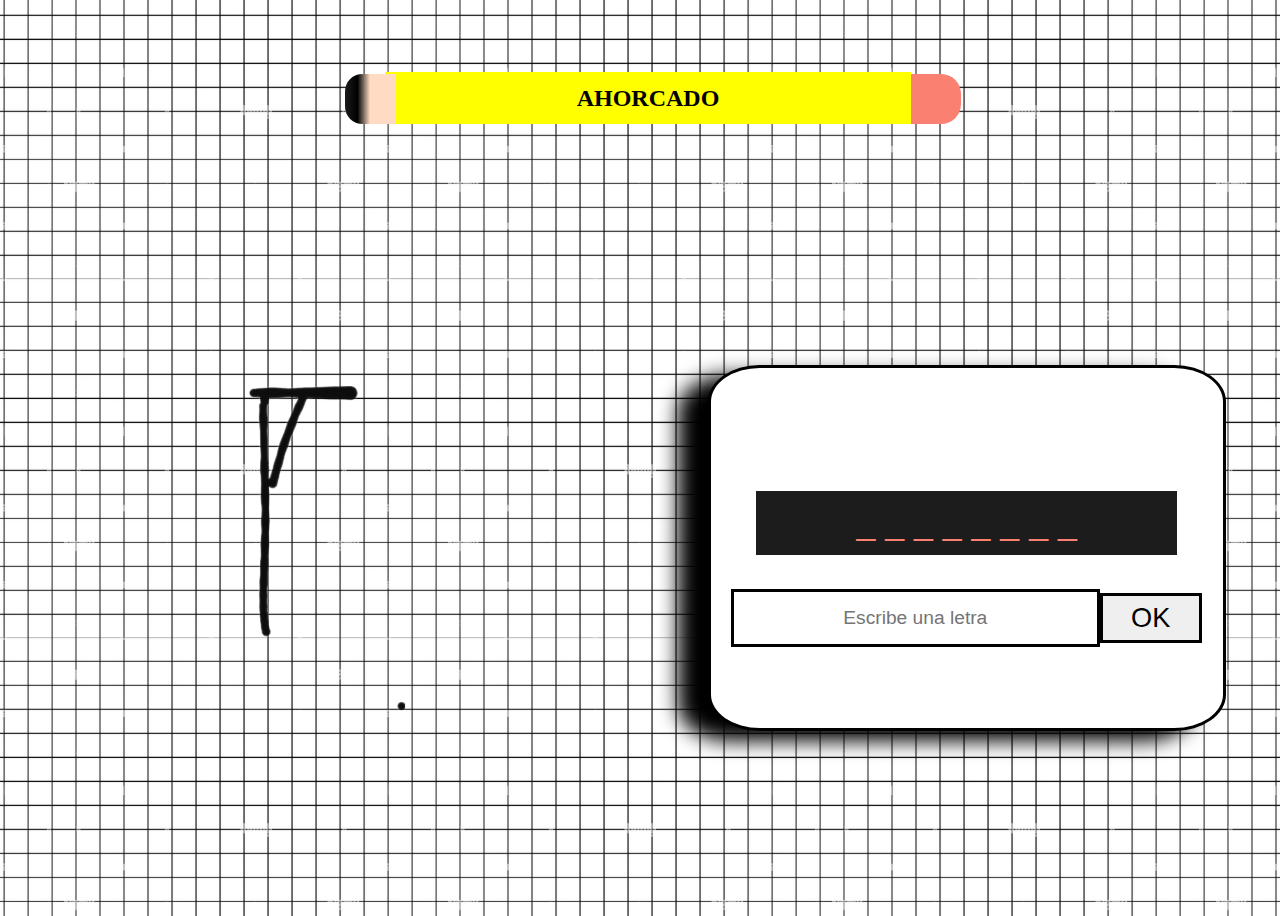
==== html/ahorcado.html @ ce186434 "primera version del juego" ====
<!DOCTYPE html>
<html>
  <head>
    <meta charset="UTF-8">
    <title>Adivina la palabra</title>
    <link rel="stylesheet" href="../css/ahorcado.css">
  </head>
  <body>
    <div class="boxTitulo"><h2 class="titulo">AHORCADO</h2></div>
   <div class="boxPrincipal">
    
    <div class="boxImage"><img src="../images/Horcado1.png" class="image"></div>
    
    <div class="boxPrincipal2">
    <p id="palabra"></p>
    <div class="boxEdition">
    <input type="text" id="letra" placeholder="Escribe una letra" maxlength="1" required>
    <button onclick="verificarLetra()" class="ok">OK</button>
    </div>
    </div>
   </div>
    <div class="loader"><h2 id="tituloResul">Hola</h2><h3 class="subPerdiste"></h3><button id="btnDeNuevo">Nueva palabra</button><a href="../html/index.html" class="inicio">Inicio</a></div>
   
  <audio autoplay loop>
  <source src="Musicafondo.mp3" type="audio/mpeg">
  </audio>
  
    <script src="../js/ahorcado.js"></script>
  </body>
</html>
---- css/ahorcado.css ----
body{
    background-image: url(../images/Cuadriculacuaderno.jpg);
    background-position: center;
    background-size: 30%;
    width: 100%;
    height: 100vh;
    display: flex;
    justify-content: space-around;
    align-items:center;
    flex-direction: column;
    overflow: hidden; 
  }
   .boxTitulo{
    width: 100%;
    height: 20%;
    display: flex;
    align-items: center;
    justify-content: center;
    transition: ease 1s;
  }
   .boxTitulo .titulo{
    color: black;
    background: yellow;
    padding: 1% 15%;
    text-align: center;
    position: relative;
  }
  .boxTitulo .titulo::before {
    content: "";
    width: 50px;
    height: 95%;
    position: absolute;
    right: 98%;
    top: 5%;
    background-image: linear-gradient(to right, #1C1C1C, black, #FFDBC4 50%);
    border-radius: 35% 0% 0% 35%;
  }
  .boxTitulo .titulo::after {
    content: "";
    width: 50px;
    height: 95%;
    position: absolute;
    left: 100%;
    top: 5%;
    background-color: salmon;
    border-radius: 0% 40% 40% 0%;
  }
  .boxPrincipal {
    width: 100%;
    height: 80%;
    display: flex;
    align-items: center;
    justify-content: space-around;
    overflow: hidden;
  }
  .boxPrincipal2 {
    width: 40%;
    height: 50%;
    display: flex;
    align-items: center;
    justify-content: center;
    flex-direction: column;
    box-shadow: -30px 10px 20px black;
    border-radius: 10%;
    overflow: hidden;
    background-color: white;
    border: 3px solid black;
    transition: ease 1s;
  }
  .boxImage{
    width: 40%;
    height: 100%;
    overflow: hidden;
    display: flex;
    justify-content:center;
    align-items:center;
  }
   .boxImage .image{
    width: 70%;
    height: 90%;
    border: 0;
    border-radius: 10%;
    transition: ease-in 1s;
  }
  @keyframes rotarImagen {
    0%{transform: rotate(0deg);}
    100%{transform: rotate(360deg);}
  }
   #palabra {
    color:salmon;
    font-size: 2.4rem;
    padding: 10px 100px;
    background-color: #1C1C1C;
  }
   .boxEdition {
     width: 100%;
     height: 50px;
    display: flex;
    justify-content:center;
    align-items:center;
   }
   #letra{
    width: 70%;
    height: 100%;
    text-align: center;
    border: 3px solid black;
    font-size: 1.2rem;
    
   }
   .ok {
    width: 20%;
    height: 100%;
    border: 0;
    border: 3px solid black;
    color: black;
    font-size: 1.7rem;
    cursor: pointer;
  }
   .loader {
    width: 100%;
    height: 100%;
    position: fixed;
    top: 900px;
    transition: ease-in 1s;
    
    display: flex;
    justify-content: center;
    align-items: center;
    flex-direction: column;
   }
   .loader #tituloResul {
    color:salmon;
     font-size: 6rem;
     text-align: center;
   }
   .loader .subPerdiste {
    color:black;
     font-size: 2rem;
     text-align: center;
   }
   .loader #btnDeNuevo {
     width: 30%;
     height: 70px;
     border-radius:15%;
     background: black;
     border: 0;
     color: salmon;
     font-size: 1.4rem;
     box-shadow: -5px 5px 10px #1C1C1C;
   }
   .inicio {
    width: 30%;
     height: 70px;
     border-radius:15%;
     background: black;
     border: 0;
     color: salmon;
     font-size: 1.4rem;
     box-shadow: -5px 5px 10px #1C1C1C;
    text-align: center;
    display: flex;
    justify-content: center;
    align-items: center;
    text-decoration: none;  
    cursor: pointer;
    margin-top: 10px;
  }
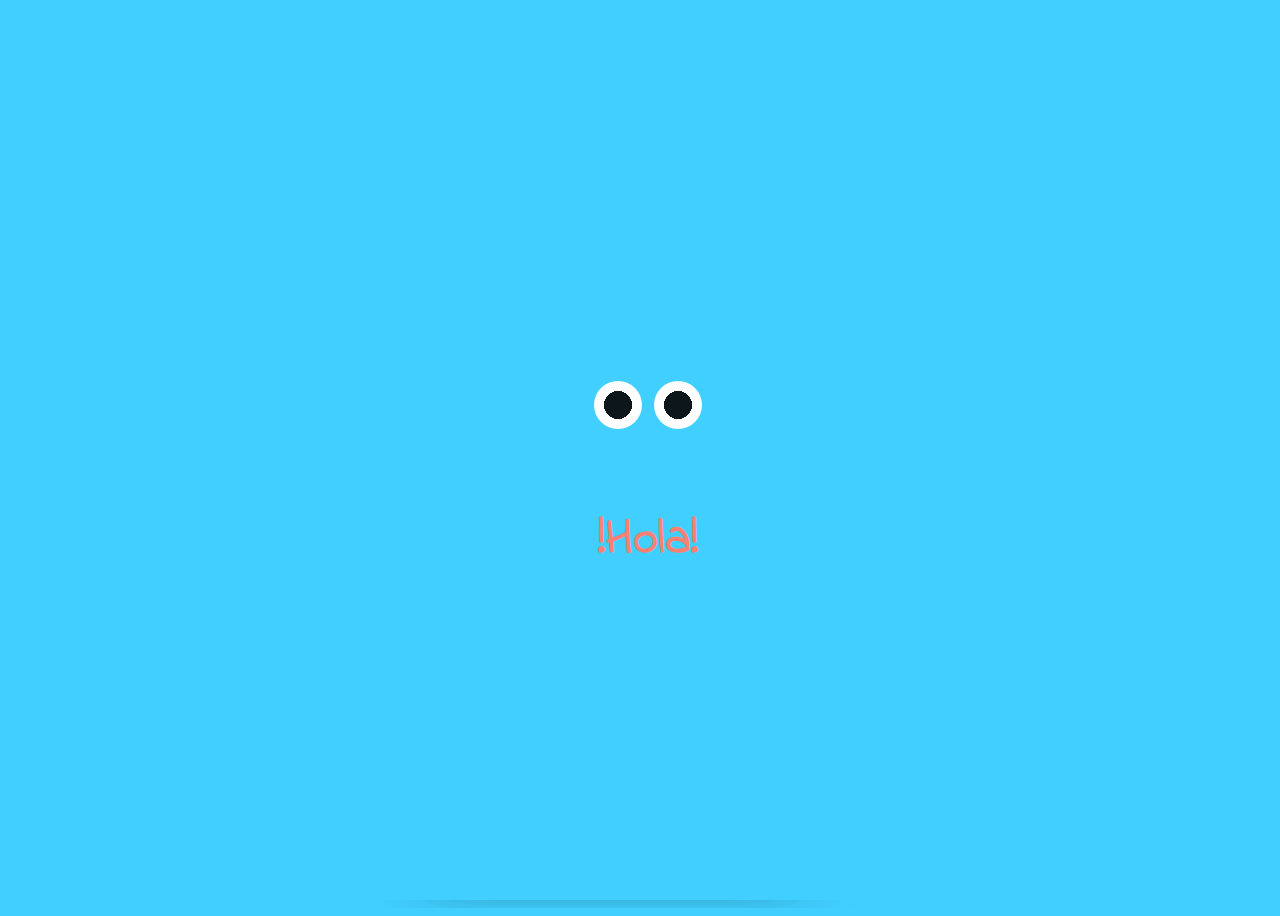
==== commit 280b8b1b: "segunda version del juego del ahoracdoahorcado con diseño responsivo" ====
--- a/html/ahorcado.html
+++ b/html/ahorcado.html
@@ -3,28 +3,48 @@
   <head>
     <meta charset="UTF-8">
     <title>Adivina la palabra</title>
+    <link rel="preconnect" href="https://fonts.googleapis.com">
+    <link rel="preconnect" href="https://fonts.gstatic.com" crossorigin>
+    <link href="https://fonts.googleapis.com/css2?family=Indie+Flower&display=swap" rel="stylesheet">
     <link rel="stylesheet" href="../css/ahorcado.css">
   </head>
   <body>
-    <div class="boxTitulo"><h2 class="titulo">AHORCADO</h2></div>
-   <div class="boxPrincipal">
+    <div class="container">
+      <div class="boxEyes">
+       <div class="boxEye"><div class="loader"></div></div>
+        <div class="boxTituloEyes"><h1 id="tituloResul">!Hola!</h1></div>
+        <div class="boxPuntuaciones">
+          <div class="puntuaciones">
+            <div class="boxPuntuacion"><h2 class="titulopuntuacion">GANADAS</h2><h3 class="numberPuntuacion" id="numberGanadas">0</h3></div>
+            <div class="boxPuntuacion"><h2 class="titulopuntuacion">PERDIDAS</h2><h3 class="numberPuntuacion" id="numberPerdidas">0</h3></div>
+            <div class="boxPuntuacion"><h2 class="titulopuntuacion">ACERTADAS</h2><h3 class="numberPuntuacion" id="numberAcertadas">0</h3></div>
+          </div>
+          <div class="boxButtoms"><button id="btnDeNuevo">Nueva palabra</button><a href="../html/index.html" class="inicio">Inicio</a></div>
+        </div>
+      </div>
+    <div class="boxPrincipal">
+      <div id="boxPistas">
+        <h2 class="subtituloCategoria">Animales</h2>
+        <p id="palabra"></p>
+      </div>
+      <div id="boxBook">
+        <div class="boxImage"><img src="../images/Horcado1.png" class="image"></div>    
+      </div>
+      <div id="boxEdition">
+        <input type="text" id="letra" placeholder="Escribe una letra" maxlength="1" required>
+    <button onclick="verificarLetra()" class="ok">OK</button>    
+      </div>
+    </div>
     
-    <div class="boxImage"><img src="../images/Horcado1.png" class="image"></div>
-    
-    <div class="boxPrincipal2">
-    <p id="palabra"></p>
-    <div class="boxEdition">
-    <input type="text" id="letra" placeholder="Escribe una letra" maxlength="1" required>
-    <button onclick="verificarLetra()" class="ok">OK</button>
-    </div>
-    </div>
-   </div>
-    <div class="loader"><h2 id="tituloResul">Hola</h2><h3 class="subPerdiste"></h3><button id="btnDeNuevo">Nueva palabra</button><a href="../html/index.html" class="inicio">Inicio</a></div>
-   
-  <audio autoplay loop>
-  <source src="Musicafondo.mp3" type="audio/mpeg">
-  </audio>
   
+  <div class="boxMarcadorPistas">
+    <div class="boxMarcador" id="borradorIcon"><img src="../images/Delateicon.png" alt="borrador" class="marcadorIcon"></div>
+    <div class="boxMarcador" id="penIcon"><img src="..//images/Penicon.png" alt="lápiz" class="marcadorIcon"></div>
+  </div>
+  </div>
+
+
+   <script src="../js/index.js"></script>
     <script src="../js/ahorcado.js"></script>
   </body>
 </html>
--- a/css/ahorcado.css
+++ b/css/ahorcado.css
@@ -1,7 +1,5 @@
 body{
-    background-image: url(../images/Cuadriculacuaderno.jpg);
-    background-position: center;
-    background-size: 30%;
+    background-color: #40CFFF;
     width: 100%;
     height: 100vh;
     display: flex;
@@ -10,65 +8,198 @@
     flex-direction: column;
     overflow: hidden; 
   }
-   .boxTitulo{
+  .container {
+    width: 100%;
+    height: 100vh;
+    overflow: hidden;
+    display: flex;
+    align-items: center;
+    justify-content: flex-start;
+    flex-direction: column;
+  }
+  .boxEyes {
+    width: 100%;
+    height: 100%;
+    display: flex;
+    align-items: center;
+    justify-content: center;
+    flex-direction: column;
+    transition: ease-in 1s;
+    position: fixed;
+    top: 0px;   
+    background-color: #40CFFF;
+    overflow: hidden;
+    z-index: 2;
+  }
+  .boxEye {
     width: 100%;
     height: 20%;
     display: flex;
-    align-items: center;
     justify-content: center;
-    transition: ease 1s;
-  }
-   .boxTitulo .titulo{
-    color: black;
-    background: yellow;
-    padding: 1% 15%;
-    text-align: center;
+    align-items: center;
+  }
+  .loader {
     position: relative;
-  }
-  .boxTitulo .titulo::before {
-    content: "";
-    width: 50px;
-    height: 95%;
-    position: absolute;
-    right: 98%;
-    top: 5%;
-    background-image: linear-gradient(to right, #1C1C1C, black, #FFDBC4 50%);
-    border-radius: 35% 0% 0% 35%;
-  }
-  .boxTitulo .titulo::after {
-    content: "";
-    width: 50px;
-    height: 95%;
-    position: absolute;
-    left: 100%;
-    top: 5%;
-    background-color: salmon;
-    border-radius: 0% 40% 40% 0%;
-  }
+    width: 108px;
+    display: flex;
+    justify-content: space-between;
+  }
+  .loader::after , .loader::before  {
+    content: '';
+    display: inline-block;
+    width: 48px;
+    height: 48px;
+    background-color: #FFF;
+    background-image:  radial-gradient(circle 14px, #0d161b 100%, transparent 0);
+    background-repeat: no-repeat;
+    border-radius: 50%;
+    animation: eyeMove 10s infinite , blink 10s infinite;
+  }
+  @keyframes eyeMove {
+    0%  , 10% {     background-position: 0px 0px}
+    13%  , 40% {     background-position: -15px 0px}
+    43%  , 70% {     background-position: 15px 0px}
+    73%  , 90% {     background-position: 0px 15px}
+    93%  , 100% {     background-position: 0px 0px}
+  }
+  @keyframes blink {
+    0%  , 10% , 12% , 20%, 22%, 40%, 42% , 60%, 62%,  70%, 72% , 90%, 92%, 98% , 100%
+    { height: 48px}
+    11% , 21% ,41% , 61% , 71% , 91% , 99%
+    { height: 18px}
+  }
+  .boxTituloEyes {
+    width: 100%;
+    height: 10%;
+    display: flex;
+    justify-content: center;
+    align-items: center;
+  }
+  #tituloResul {
+    color: salmon;
+     font-size: 3rem;
+     text-align: center;
+    transition: ease-in-out 1s;
+    font-family: 'Indie Flower', cursive;  
+    text-shadow: none;
+  }
+  .boxPuntuaciones {
+    width: 70%;
+    height: 60%;
+    display: none;
+    align-items: center;
+    justify-content: center;
+    flex-direction: column;
+    transition: ease-in 1s;
+    transform: translatey(1000px);
+  }
+  .puntuaciones {
+    width: 100%;
+    height: 80%;
+    display: flex;
+    align-items: center;
+    justify-content: space-around;
+  }
+  .boxPuntuacion {
+    width: 25%;
+    height: 80%;
+    background-image: url(../images/Cuadriculacuaderno.jpg);
+    background-size: 60%;
+    background-position: center;
+    box-shadow: -30px 10px 30px #1C1C1C;
+    border-radius: 10%;
+    display: flex;
+    align-items: center;
+    justify-content: space-around;
+    flex-direction: column;
+  }
+  .titulopuntuacion {
+    font-size: 2rem;
+    font-family: 'Indie Flower', cursive
+  }
+  .numberPuntuacion {
+    font-size: 3rem;
+    font-family: 'Indie Flower', cursive
+  }
+  .boxButtoms {
+    width: 100%;
+    height: 20%;
+    display: flex;
+    justify-content: space-around;
+    align-items: center;
+  }
+  #btnDeNuevo {
+    width: 45%;
+    height: 90%;
+    border-radius:5%;
+    background: #1C1C1C;
+    border: 0;
+    color: white;
+    font-size: 1.4rem;
+    box-shadow: -10px 5px 30px black;
+    cursor: pointer;
+  }
+  .inicio {
+   width: 45%;
+    height: 90%;
+    border-radius:5%;
+    background: #1C1C1C;
+    border: 0;
+    color: white;
+    font-size: 1.4rem;
+    box-shadow: -10px 5px 30px black;
+   text-align: center;
+   display: flex;
+   justify-content: center;
+   align-items: center;
+   text-decoration: none;  
+   cursor: pointer;
+   margin-top: 10px;
+ }
   .boxPrincipal {
     width: 100%;
     height: 80%;
-    display: flex;
-    align-items: center;
+    margin-top: 8rem;
+    display: flex;
     justify-content: space-around;
-    overflow: hidden;
-  }
-  .boxPrincipal2 {
-    width: 40%;
-    height: 50%;
+    align-items: center;
+  }
+  #boxPistas {
+    width: 30%;
+    height: 60%;
     display: flex;
     align-items: center;
     justify-content: center;
     flex-direction: column;
-    box-shadow: -30px 10px 20px black;
-    border-radius: 10%;
-    overflow: hidden;
-    background-color: white;
-    border: 3px solid black;
-    transition: ease 1s;
+    background-color:   brown;  
+    border: 5px solid #522900;
+    border-radius: 5%;
+  }
+  .subtituloCategoria {
+    font-size: 3rem;
+    color: white;
+    font-family: 'Indie Flower', cursive;
+  }
+  #palabra {
+    color: white;
+    font-size: 2rem;
+    font-family: 'Indie Flower', cursive;
+  }
+  #boxBook {
+    width: 30%;
+    height: 100%;
+    background-image: url(../images/Cuadriculacuaderno.jpg);
+    background-position: center;
+    background-size: 70%;
+    box-shadow: -40px 10px 60px #1C1C1C;
+    border-radius: 5%;
+    display: flex;
+    align-items: center;
+    justify-content: center;
+    flex-direction: column;
   }
   .boxImage{
-    width: 40%;
+    width: 100%;
     height: 100%;
     overflow: hidden;
     display: flex;
@@ -76,8 +207,8 @@
     align-items:center;
   }
    .boxImage .image{
-    width: 70%;
-    height: 90%;
+    width: 100%;
+    height: 100%;
     border: 0;
     border-radius: 10%;
     transition: ease-in 1s;
@@ -86,82 +217,891 @@
     0%{transform: rotate(0deg);}
     100%{transform: rotate(360deg);}
   }
-   #palabra {
-    color:salmon;
-    font-size: 2.4rem;
-    padding: 10px 100px;
-    background-color: #1C1C1C;
-  }
-   .boxEdition {
-     width: 100%;
-     height: 50px;
-    display: flex;
-    justify-content:center;
-    align-items:center;
-   }
-   #letra{
-    width: 70%;
-    height: 100%;
+  #boxEdition {
+    width: 30%;
+    height: 30%;
+    display: flex;
+    justify-content: center;
+    align-items: center;
+    flex-direction: column;
+  }
+  #letra{
+    width: 100%;
+    height: 50%;
     text-align: center;
-    border: 3px solid black;
-    font-size: 1.2rem;
-    
-   }
+    border: 0px;
+    font-size: 1.6rem;
+    background-color: #1C1C1C;  
+    color: white;
+  }
    .ok {
-    width: 20%;
-    height: 100%;
-    border: 0;
-    border: 3px solid black;
-    color: black;
+    width: 100%;
+    height: 50%;
+    color: white;
     font-size: 1.7rem;
     cursor: pointer;
-  }
-   .loader {
-    width: 100%;
+    background-color: #1C1C1C;
+  }
+  .boxMarcadorPistas {
+    width: 27%;
+    height: 150px;
+    border-radius: 5%;
+    display: flex;
+    align-items: center;
+    justify-content: space-around;
+    position: fixed;
+    bottom: 2%;
+    right: 2%;
+  }
+  .boxMarcador {
+    width: 40%;
     height: 100%;
-    position: fixed;
-    top: 900px;
-    transition: ease-in 1s;
+    background-color: #1C1C1C;
+    border-radius: 50%;
+    display: flex;
+    align-items: center;
+    justify-content: center;
+  }
+  
+  @keyframes animarNotificationIcon {
+    0%{border: solid 3px blue;}
+    100%{border: solid 3px transparent;}
+  }
+  .marcadorIcon {
+    width: 50%;
+    height: 50%;
+    transition: ease-in 0.5s;
+  }
+  .marcadorIcon:hover {
+    transform: rotatez(20deg);
+  }
+  
+
+  
+
+
+
+
+
+
+
+
+
+  @media only screen and (max-width: 1200px){
+       
+
+    .inicio {
+     width: 45%;
+      height: 90%;
+      border-radius:5%;
+      background: #1C1C1C;
+      border: 0;
+      color: white;
+      font-size: 1.4rem;
+      box-shadow: -10px 5px 30px black;
+     text-align: center;
+     display: flex;
+     justify-content: center;
+     align-items: center;
+     text-decoration: none;  
+     cursor: pointer;
+     margin-top: 10px;
+   }
+    .boxPrincipal {
+      width: 100%;
+      height: 80%;
+      margin-top: 8rem;
+      display: flex;
+      justify-content: space-around;
+      align-items: center;
+    }
+    #boxPistas {
+      width: 30%;
+      height: 50%;
+      display: flex;
+      align-items: center;
+      justify-content: center;
+      flex-direction: column;
+      background-color:   brown;  
+      border: 5px solid #522900;
+      border-radius: 5%;
+    }
+    .subtituloCategoria {
+      font-size: 2.8rem;
+      color: white;
+      font-family: 'Indie Flower', cursive;
+    }
+    #palabra {
+      color: white;
+      font-size: 1.8rem;
+      font-family: 'Indie Flower', cursive;
+    }
+    #boxBook {
+      width: 30%;
+      height: 95%;
+      background-image: url(../images/Cuadriculacuaderno.jpg);
+      background-position: center;
+      background-size: 70%;
+      box-shadow: -40px 10px 60px #1C1C1C;
+      border-radius: 5%;
+      display: flex;
+      align-items: center;
+      justify-content: center;
+      flex-direction: column;
+    }
+    .boxImage{
+      width: 100%;
+      height: 100%;
+      overflow: hidden;
+      display: flex;
+      justify-content:center;
+      align-items:center;
+    }
+     .boxImage .image{
+      width: 100%;
+      height: 100%;
+      border: 0;
+      border-radius: 10%;
+      transition: ease-in 1s;
+    }
+    @keyframes rotarImagen {
+      0%{transform: rotate(0deg);}
+      100%{transform: rotate(360deg);}
+    }
+    #boxEdition {
+      width: 30%;
+      height: 30%;
+      display: flex;
+      justify-content: center;
+      align-items: center;
+      flex-direction: column;
+    }
+    #letra{
+      width: 100%;
+      height: 50%;
+      text-align: center;
+      border: 0px;
+      font-size: 1.6rem;
+      background-color: #1C1C1C;  
+      color: white;
+    }
+     .ok {
+      width: 100%;
+      height: 50%;
+      color: white;
+      font-size: 1.7rem;
+      cursor: pointer;
+      background-color: #1C1C1C;
+    }
+    .boxMarcadorPistas {
+      width: 27%;
+      height: 130px;
+      border-radius: 5%;
+      display: flex;
+      align-items: center;
+      justify-content: space-around;
+      position: fixed;
+      bottom: 2%;
+      right: 2%;
+    }
+    .boxMarcador {
+      width: 40%;
+      height: 100%;
+      background-color: #1C1C1C;
+      border-radius: 50%;
+      display: flex;
+      align-items: center;
+      justify-content: center;
+    }
     
-    display: flex;
-    justify-content: center;
-    align-items: center;
-    flex-direction: column;
+    @keyframes animarNotificationIcon {
+      0%{border: solid 3px orange;}
+      100%{border: solid 3px transparent;}
+    }
+    .marcadorIcon {
+      width: 50%;
+      height: 50%;
+      transition: ease-in 0.5s;
+
+    }
+    .marcadorIcon:hover {
+      transform: rotatez(20deg);
+    } 
+  }
+
+
+
+
+
+
+  @media only screen and (max-width: 1000px){
+
+    .boxPrincipal{
+      display: grid;
+      grid-template-columns: repeat(2, 50%);
+      grid-template-rows: repeat(2, 50%);
+      width: 100%;
+      height: 80%;
+    }
+
+    #tituloResul {
+      color: salmon;
+       font-size: 2.6rem;
+       text-align: center;
+      transition: ease-in-out 1s;
+      font-family: 'Indie Flower', cursive;  
+      text-shadow: none;
+    }
+    .boxPuntuaciones {
+      width: 90%;
+      height: 60%;
+      display: none;
+      align-items: center;
+      justify-content: center;
+      flex-direction: column;
+      transition: ease-in 1s;
+      transform: translatey(1000px);
+    }
+    .puntuaciones {
+      width: 100%;
+      height: 80%;
+      display: flex;
+      align-items: center;
+      justify-content: space-around;
+    }
+    .boxPuntuacion {
+      width: 25%;
+      height: 80%;
+      background-image: url(../images/Cuadriculacuaderno.jpg);
+      background-size: 60%;
+      background-position: center;
+      box-shadow: -30px 10px 30px #1C1C1C;
+      border-radius: 10%;
+      display: flex;
+      align-items: center;
+      justify-content: space-around;
+      flex-direction: column;
+    }
+    .titulopuntuacion {
+      font-size: 1.6rem;
+      font-family: 'Indie Flower', cursive
+    }
+    .numberPuntuacion {
+      font-size: 2.6rem;
+      font-family: 'Indie Flower', cursive
+    }
+    
+    .inicio {
+     width: 45%;
+      height: 90%;
+      border-radius:5%;
+      background: #1C1C1C;
+      border: 0;
+      color: white;
+      font-size: 1.4rem;
+      box-shadow: -10px 5px 30px black;
+     text-align: center;
+     display: flex;
+     justify-content: center;
+     align-items: center;
+     text-decoration: none;  
+     cursor: pointer;
+     margin-top: 10px;
    }
-   .loader #tituloResul {
-    color:salmon;
-     font-size: 6rem;
+    
+    #boxPistas {
+      grid-column: 2;
+      grid-row: 1;
+      width: 100%;
+      height: 90%;
+      display: flex;
+      align-items: center;
+      justify-content: center;
+      flex-direction: column;
+      background-color:   brown;  
+      border: 5px solid #522900;
+      border-radius: 5%;
+    }
+    .subtituloCategoria {
+      font-size: 3rem;
+      color: white;
+      font-family: 'Indie Flower', cursive;
+    }
+    #palabra {
+      color: white;
+      font-size: 2rem;
+      font-family: 'Indie Flower', cursive;
+    }
+    #boxBook {
+      grid-column: 1;
+      grid-row: span 2 ;
+      width: 95%;
+      height: 100%;
+      background-image: url(../images/Cuadriculacuaderno.jpg);
+      background-position: center;
+      background-size: 70%;
+      box-shadow: -40px 10px 60px #1C1C1C;
+      border-radius: 5%;
+      display: flex;
+      align-items: center;
+      justify-content: center;
+      flex-direction: column;
+    }
+    .boxImage{
+      width: 100%;
+      height: 100%;
+      overflow: hidden;
+      display: flex;
+      justify-content:center;
+      align-items:center;
+    }
+     .boxImage .image{
+      width: 100%;
+      height: 100%;
+      border: 0;
+      border-radius: 10%;
+      transition: ease-in 1s;
+    }
+    @keyframes rotarImagen {
+      0%{transform: rotate(0deg);}
+      100%{transform: rotate(360deg);}
+    }
+    #boxEdition {
+      grid-column: 2;
+      grid-row: 2;
+      width: 95%;
+      height: 100%;
+      display: flex;
+      justify-content: center;
+      align-items: center;
+      flex-direction: column;
+    }
+    #letra{
+      width: 100%;
+      height: 50%;
+      text-align: center;
+      border: 0px;
+      font-size: 1.6rem;
+      background-color: #1C1C1C;  
+      color: white;
+    }
+     .ok {
+
+      width: 100%;
+      height: 50%;
+      color: white;
+      font-size: 1.7rem;
+      cursor: pointer;
+      background-color: #1C1C1C;
+    }
+    .boxMarcadorPistas {
+      width: 25%;
+      height: 100px;
+      border-radius: 5%;
+      display: flex;
+      align-items: center;
+      justify-content: space-around;
+      position: fixed;
+      bottom: 2%;
+      left: 10%;
+    }
+    .boxMarcador {
+      width: 40%;
+      height: 100%;
+      background-color: #1C1C1C;
+      border-radius: 50%;
+      display: flex;
+      align-items: center;
+      justify-content: center;
+    }
+    
+    @keyframes animarNotificationIcon {
+      0%{border: solid 3px blue;}
+      100%{border: solid 3px transparent;}
+    }
+    .marcadorIcon {
+      width: 50%;
+      height: 50%;
+      transition: ease-in 0.5s;
+    }
+    .marcadorIcon:hover {
+      transform: rotatez(20deg);
+    }
+
+
+  }
+  @media only screen and (max-width: 900px){
+    
+    #tituloResul {
+      color: salmon;
+       font-size: 2.6rem;
+       text-align: center;
+      transition: ease-in-out 1s;
+      font-family: 'Indie Flower', cursive;  
+      text-shadow: none;
+    }
+    .boxPuntuaciones {
+      width: 90%;
+      height: 60%;
+      display: none;
+      align-items: center;
+      justify-content: center;
+      flex-direction: column;
+      transition: ease-in 1s;
+      transform: translatey(1000px);
+    }
+    .puntuaciones {
+      width: 100%;
+      height: 80%;
+      display: flex;
+      align-items: center;
+      justify-content: space-around;
+    }
+    .boxPuntuacion {
+      width: 25%;
+      height: 80%;
+      background-image: url(../images/Cuadriculacuaderno.jpg);
+      background-size: 60%;
+      background-position: center;
+      box-shadow: -30px 10px 30px #1C1C1C;
+      border-radius: 10%;
+      display: flex;
+      align-items: center;
+      justify-content: space-around;
+      flex-direction: column;
+    }
+    .titulopuntuacion {
+      font-size: 1.6rem;
+      font-family: 'Indie Flower', cursive
+    }
+    .numberPuntuacion {
+      font-size: 2.6rem;
+      font-family: 'Indie Flower', cursive
+    }
+    
+    .inicio {
+     width: 45%;
+      height: 90%;
+      border-radius:5%;
+      background: #1C1C1C;
+      border: 0;
+      color: white;
+      font-size: 1.4rem;
+      box-shadow: -10px 5px 30px black;
      text-align: center;
+     display: flex;
+     justify-content: center;
+     align-items: center;
+     text-decoration: none;  
+     cursor: pointer;
+     margin-top: 10px;
    }
-   .loader .subPerdiste {
-    color:black;
-     font-size: 2rem;
+    
+    #boxPistas {
+      grid-column: 2;
+      grid-row: 1;
+      width: 100%;
+      height: 90%;
+      display: flex;
+      align-items: center;
+      justify-content: center;
+      flex-direction: column;
+      background-color:   brown;  
+      border: 5px solid #522900;
+      border-radius: 5%;
+    }
+    .subtituloCategoria {
+      font-size: 3rem;
+      color: white;
+      font-family: 'Indie Flower', cursive;
+    }
+    #palabra {
+      color: white;
+      font-size: 2rem;
+      font-family: 'Indie Flower', cursive;
+    }
+    #boxBook {
+      grid-column: 1;
+      grid-row: span 2 ;
+      width: 95%;
+      height: 100%;
+      background-image: url(../images/Cuadriculacuaderno.jpg);
+      background-position: center;
+      background-size: 70%;
+      box-shadow: -40px 10px 60px #1C1C1C;
+      border-radius: 5%;
+      display: flex;
+      align-items: center;
+      justify-content: center;
+      flex-direction: column;
+    }
+    .boxImage{
+      width: 100%;
+      height: 100%;
+      overflow: hidden;
+      display: flex;
+      justify-content:center;
+      align-items:center;
+    }
+     .boxImage .image{
+      width: 100%;
+      height: 100%;
+      border: 0;
+      border-radius: 10%;
+      transition: ease-in 1s;
+    }
+    @keyframes rotarImagen {
+      0%{transform: rotate(0deg);}
+      100%{transform: rotate(360deg);}
+    }
+    #boxEdition {
+      grid-column: 2;
+      grid-row: 2;
+      width: 95%;
+      height: 100%;
+      display: flex;
+      justify-content: center;
+      align-items: center;
+      flex-direction: column;
+    }
+    #letra{
+      width: 100%;
+      height: 50%;
+      text-align: center;
+      border: 0px;
+      font-size: 1.6rem;
+      background-color: #1C1C1C;  
+      color: white;
+    }
+     .ok {
+      width: 100%;
+      height: 50%;
+      color: white;
+      font-size: 1.7rem;
+      cursor: pointer;
+      background-color: #1C1C1C;
+    }
+    .boxMarcadorPistas {
+      width: 25%;
+      height: 100px;
+      border-radius: 5%;
+      display: flex;
+      align-items: center;
+      justify-content: space-around;
+      position: fixed;
+      bottom: 2%;
+      left: 10%;
+    }
+    .boxMarcador {
+      width: 40%;
+      height: 100%;
+      background-color: #1C1C1C;
+      border-radius: 50%;
+      display: flex;
+      align-items: center;
+      justify-content: center;
+    }
+    
+    @keyframes animarNotificationIcon {
+      0%{border: solid 3px blue;}
+      100%{border: solid 3px transparent;}
+    }
+    .marcadorIcon {
+      width: 50%;
+      height: 50%;
+      transition: ease-in 0.5s;
+    }
+    .marcadorIcon:hover {
+      transform: rotatez(20deg);
+    }
+
+  }  
+
+
+
+
+
+
+
+
+
+  @media only screen and (max-width: 700px){
+   
+
+    .container {
+      width: 100%;
+      height: 100vh;
+      overflow: hidden;
+      display: flex;
+      align-items: center;
+      justify-content: flex-start;
+      flex-direction: column;
+    }
+    .boxEyes {
+      width: 100%;
+      height: 100%;
+      display: flex;
+      align-items: center;
+      justify-content: center;
+      flex-direction: column;
+      transition: ease-in 1s;
+      position: fixed;
+      top: 0px;
+      left: 0px;   
+      background-color: #40CFFF;
+      overflow: hidden;
+      z-index: 2;
+    }
+    .boxEye {
+      width: 100%;
+      height: 20%;
+      display: flex;
+      justify-content: center;
+      align-items: center;
+    }
+    .loader {
+      position: relative;
+      width: 70px;
+      display: flex;
+      justify-content: space-between;
+    }
+    .loader::after , .loader::before  {
+      content: '';
+      display: inline-block;
+      width: 38px;
+      height: 48px;
+      background-color: #FFF;
+      background-image:  radial-gradient(circle 14px, #0d161b 100%, transparent 0);
+      background-repeat: no-repeat;
+      border-radius: 50%;
+      animation: eyeMove 10s infinite , blink 10s infinite;
+    }
+    @keyframes eyeMove {
+      0%  , 10% {     background-position: 0px 0px}
+      13%  , 40% {     background-position: -15px 0px}
+      43%  , 70% {     background-position: 15px 0px}
+      73%  , 90% {     background-position: 0px 15px}
+      93%  , 100% {     background-position: 0px 0px}
+    }
+    @keyframes blink {
+      0%  , 10% , 12% , 20%, 22%, 40%, 42% , 60%, 62%,  70%, 72% , 90%, 92%, 98% , 100%
+      { height: 48px}
+      11% , 21% ,41% , 61% , 71% , 91% , 99%
+      { height: 18px}
+    }
+    .boxTituloEyes {
+      width: 100%;
+      height: 10%;
+      display: flex;
+      justify-content: center;
+      align-items: center;
+    }
+    #tituloResul {
+      color: salmon;
+       font-size: 2rem;
+       text-align: center;
+      transition: ease-in-out 1s;
+      font-family: 'Indie Flower', cursive;  
+      text-shadow: none;
+    }
+    .boxPuntuaciones {
+      width: 90%;
+      height: 60%;
+      display: none;
+      align-items: center;
+      justify-content: center;
+      flex-direction: column;
+      transition: ease-in 1s;
+      transform: translatey(1000px);
+    }
+    .puntuaciones {
+      width: 100%;
+      height: 80%;
+      display: flex;
+      align-items: center;
+      justify-content: space-around;
+    }
+    .boxPuntuacion {
+      width: 25%;
+      height: 60%;
+      background-image: url(../images/Cuadriculacuaderno.jpg);
+      background-size: 60%;
+      background-position: center;
+      box-shadow: -30px 10px 30px #1C1C1C;
+      border-radius: 10%;
+      display: flex;
+      align-items: center;
+      justify-content: center;
+      flex-direction: column;
+    }
+    .titulopuntuacion {
+      font-size: 1rem;
+      font-family: 'Indie Flower', cursive
+    }
+    .numberPuntuacion {
+      font-size: 1.3rem;
+      font-family: 'Indie Flower', cursive
+    }
+    .boxButtoms {
+      width: 100%;
+      height: 20%;
+      display: flex;
+      justify-content: space-around;
+      align-items: center;
+    }
+    #btnDeNuevo {
+      width: 45%;
+      height: 70%;
+      border-radius:5%;
+      background: #1C1C1C;
+      border: 0;
+      color: white;
+      font-size: 1.3rem;
+      box-shadow: -10px 5px 30px black;
+      cursor: pointer;
+    }
+    .inicio {
+     width: 45%;
+      height: 70%;
+      border-radius:5%;
+      background: #1C1C1C;
+      border: 0;
+      color: white;
+      font-size: 1.3rem;
+      box-shadow: -10px 5px 30px black;
      text-align: center;
+     display: flex;
+     justify-content: center;
+     align-items: center;
+     text-decoration: none;  
+     cursor: pointer;
+     margin-top: 10px;
    }
-   .loader #btnDeNuevo {
-     width: 30%;
-     height: 70px;
-     border-radius:15%;
-     background: black;
-     border: 0;
-     color: salmon;
-     font-size: 1.4rem;
-     box-shadow: -5px 5px 10px #1C1C1C;
-   }
-   .inicio {
-    width: 30%;
-     height: 70px;
-     border-radius:15%;
-     background: black;
-     border: 0;
-     color: salmon;
-     font-size: 1.4rem;
-     box-shadow: -5px 5px 10px #1C1C1C;
-    text-align: center;
-    display: flex;
-    justify-content: center;
-    align-items: center;
-    text-decoration: none;  
-    cursor: pointer;
-    margin-top: 10px;
+    .boxPrincipal {
+      display: grid;
+      grid-template-columns: 100%;
+      grid-template-rows: 20% 70% 10%;      
+    }
+    #boxPistas {
+      grid-column: 1;
+      grid-row: 1;
+      width: 100%;
+      height: 100%;
+      display: flex;
+      align-items: center;
+      justify-content: space-row;
+      flex-direction: row;
+      background-color:   brown;  
+      border: 5px solid #522900;
+      border-radius: 5%;
+      transition: ease 1s;
+    }
+    .subtituloCategoria {
+      font-size: 1.6rem;
+      color: white;
+      font-family: 'Indie Flower', cursive;
+    }
+    #palabra {
+      color: white;
+      font-size: 2rem;
+      font-family: 'Indie Flower', cursive;
+    }
+    #boxBook {
+      grid-column: 1;
+      grid-row: 2;
+      width: 100%;
+      height: 100%;
+      background-color: transparent;
+      display: flex;
+      align-items: center;
+      justify-content: center;
+      flex-direction: column;
+    }
+    .boxImage{
+      width: 50%;
+      height: 100%;
+      background-image: url(../images/Cuadriculacuaderno.jpg);
+      background-position: center;
+      background-size: 70%;
+      box-shadow: -40px 10px 60px #1C1C1C;
+      border-radius: 5%;
+      overflow: hidden;
+      display: flex;
+      justify-content:center;
+      align-items:center;
+    }
+     .boxImage .image{
+      width: 100%;
+      height: 100%;
+      border: 0;
+      border-radius: 10%;
+      transition: ease-in 1s;
+    }
+    @keyframes rotarImagen {
+      0%{transform: rotate(0deg);}
+      100%{transform: rotate(360deg);}
+    }
+    #boxEdition {
+      grid-column: 1;
+      grid-row: 3;
+      width: 100%;
+      height: 100%;
+      display: flex;
+      justify-content: center;
+      align-items: center;
+      flex-direction: row;
+      background-color: red;
+    }
+    #letra{
+      width: 80%;
+      height: 100%;
+      text-align: center;
+      border: 0px;
+      font-size: 1.3rem;
+      background-color: #1C1C1C;  
+      color: white;
+    }
+     .ok {
+      width: 20%;
+      height: 100%;
+      color: white;
+      font-size: 1.3rem;
+      cursor: pointer;
+      background-color: #1C1C1C;
+    }
+    .boxMarcadorPistas {
+      width: 25%;
+      height: 110px;
+      border-radius: 5%;
+      display: flex;
+      align-items: center;
+      justify-content: space-around;
+      flex-direction: column;
+      position: fixed;
+      top: 20rem;
+      left: -6%;
+    }
+    .boxMarcador {
+      width: 40%;
+      height: 100%;
+      background-color: #1C1C1C;
+      border-radius: 50%;
+      display: flex;
+      align-items: center;
+      justify-content: center;
+    }
+    
+    @keyframes animarNotificationIcon {
+      0%{border: solid 3px blue;}
+      100%{border: solid 3px transparent;}
+    }
+    .marcadorIcon {
+      width: 50%;
+      height: 50%;
+      transition: ease-in 0.5s;
+    }
+    .marcadorIcon:hover {
+      transform: rotatez(20deg);
+    }
+
   }